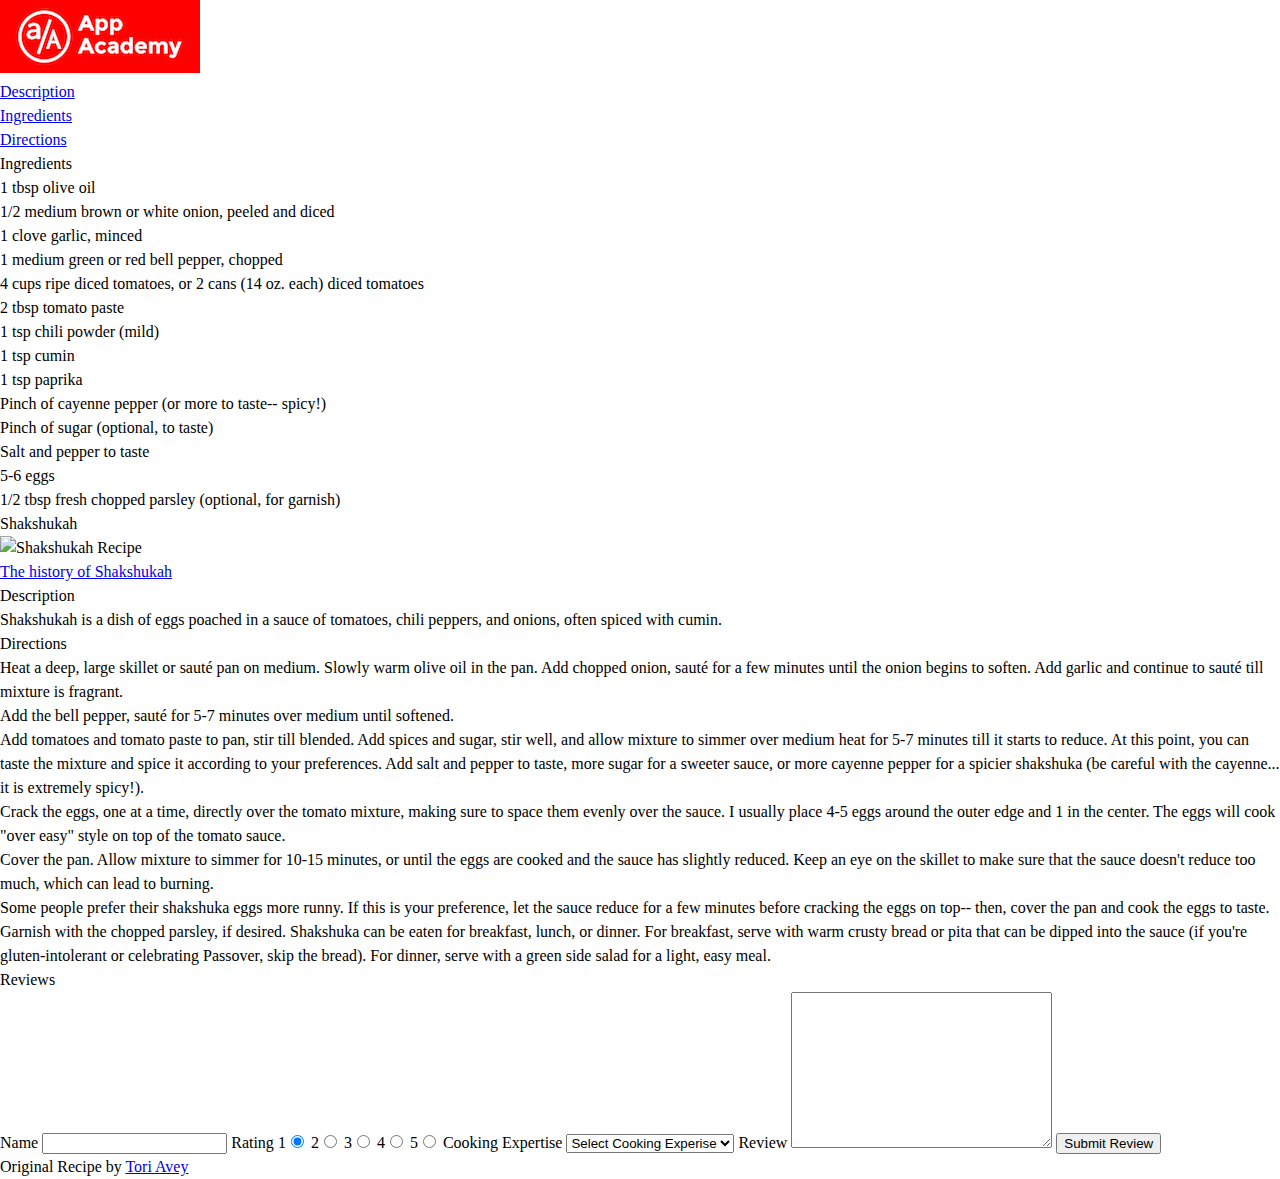
==== Day2/head_section_example_recipe.html @ 2d77c51a "Setup project skeleton for external CSS work" ====
<!DOCTYPE html>
<html>
<head>
  <title>Kevin McCall Simple Shakshukah Recipe</title>
  <meta name="description" content="The best, simple recipe for delicious Middle Eastern Shakshuka, a cumin spiced tomato sauce with sautéd onions and chili peppers topped with poached eggs. ">
  <meta charset="utf-8">
  <link rel="stylesheet" href="./assets/css_reset.css" type="text/css"/>
  <script src="./assets/external_javascript_example.js" type="text/javascript"></script>
  <script>
      (function(i,s,o,g,r,a,m){i['GoogleAnalyticsObject']=r;i[r]=i[r]||function(){
      (i[r].q=i[r].q||[]).push(arguments)},i[r].l=1*new Date();a=s.createElement(o),
      m=s.getElementsByTagName(o)[0];a.async=1;a.src=g;m.parentNode.insertBefore(a,m)
      })(window,document,'script','https://www.google-analytics.com/analytics.js','ga');

      ga('create', 'UA-12345678-9', 'auto');
      ga('send', 'pageview');

  </script>
</head>
<body>
  <header>
    <img src="./assets/appacademylogo.png" alt="App Academy Logo">
    <nav>
      <ul>
        <li><a href="#description">Description</a></li>
        <li><a href="#ingredients">Ingredients</a></li>
        <li><a href="#directions">Directions</a></li>
      </ul>
    </nav>
  </header>

  <aside>
    <h2 id="ingredients">Ingredients</h2>

    <ul>
      <li>1 tbsp olive oil</li>
      <li>1/2 medium brown or white onion, peeled and diced</li>
      <li>1 clove garlic, minced</li>
      <li>1 medium green or red bell pepper, chopped</li>
      <li>4 cups ripe diced tomatoes, or 2 cans (14 oz. each) diced tomatoes</li>
      <li>2 tbsp tomato paste</li>
      <li>1 tsp chili powder (mild)</li>
      <li>1 tsp cumin</li>
      <li>1 tsp paprika</li>
      <li>Pinch of cayenne pepper (or more to taste-- spicy!)</li>
      <li>Pinch of sugar (optional, to taste)</li>
      <li>Salt and pepper to taste</li>
      <li>5-6 eggs</li>
      <li>1/2 tbsp fresh chopped parsley (optional, for garnish)</li>
    </ul>
  </aside>

  <section>
    <h1>Shakshukah</h1>

    <figure>
      <img src="http://toriavey.com/images/2010/07/Shakshuka-Close-640x480.jpg"
           alt="Shakshukah Recipe">
      <figcaption>
        <a href="https://en.wikipedia.org/wiki/Shakshouka">The history of Shakshukah</a>
      </figcaption>
    </figure>


    <h2 id="description">Description</h2>
    <p>
       Shakshukah is a dish of eggs poached in a sauce of tomatoes, chili peppers, and onions, often spiced with cumin.
    </p>

    <h2 id="directions">Directions</h2>
    <ol>
      <li>
        Heat a deep, large skillet or saut&eacute; pan on medium. Slowly warm olive oil in the pan. Add chopped onion, saut&eacute; for a few minutes until the onion begins to soften. Add garlic and continue to saut&eacute; till mixture is fragrant.
      </li>
      <li>
        Add the bell pepper, saut&eacute; for 5-7 minutes over medium until softened.
      </li>
      <li>
        Add tomatoes and tomato paste to pan, stir till blended. Add spices and sugar, stir well, and allow mixture to simmer over medium heat for 5-7 minutes till it starts to reduce. At this point, you can taste the mixture and spice it according to your preferences. Add salt and pepper to taste, more sugar for a sweeter sauce, or more cayenne pepper for a spicier shakshuka (be careful with the cayenne... it is extremely spicy!).
      </li>
      <li>
        Crack the eggs, one at a time, directly over the tomato mixture, making sure to space them evenly over the sauce. I usually place 4-5 eggs around the outer edge and 1 in the center. The eggs will cook "over easy" style on top of the tomato sauce.
      </li>
      <li>
        Cover the pan. Allow mixture to simmer for 10-15 minutes, or until the eggs are cooked and the sauce has slightly reduced. Keep an eye on the skillet to make sure that the sauce doesn't reduce too much, which can lead to burning.
      </li>
      <li>
        Some people prefer their shakshuka eggs more runny. If this is your preference, let the sauce reduce for a few minutes before cracking the eggs on top-- then, cover the pan and cook the eggs to taste.
      </li>
      <li>
        Garnish with the chopped parsley, if desired. Shakshuka can be eaten for breakfast, lunch, or dinner. For breakfast, serve with warm crusty bread or pita that can be dipped into the sauce (if you're gluten-intolerant or celebrating Passover, skip the bread). For dinner, serve with a green side salad for a light, easy meal.
      </li>
    </ol>
  </section>

  <section id="reviews">
    <h2>Reviews</h2>
      <form id="review-form" action="/reviews" method="post">
        <label for="name">Name</label>
        <input id="name" type="text" name="name">

        <label for="rating">Rating</label>
        1<input type="radio" name="rating" value="1" checked>
        2<input type="radio" name="rating" value="2">
        3<input type="radio" name="rating" value="3">
        4<input type="radio" name="rating" value="4">
        5<input type="radio" name="rating" value="5">

        <label for="expertise">Cooking Expertise</label>

        <select id="expertise" name="expertise">
          <option value="Select Cooking Expertise" disabled="true" selected="true">Select Cooking Experise</option>

          <option value="Sometimes Cook">Sometimes Cook</option>

          <option value="Cook Everyday">Cook Everyday</option>

          <option value="Cooking is a Hobby">Cooking is a Hobby</option>

          <option value="Professional Chef">Professional Chef</option>
        </select>

        <label>Review
          <textarea id="review" name="review" cols="30" rows="10"></textarea>
        </label>

        <input type="submit" value="Submit Review">
      </form>
  </section>

  <footer>
    <p>Original Recipe by <a href="http://toriavey.com/toris-kitchen/2010/07/summer-2010-travel-blog-shakshuka">Tori Avey</a></p>
  </footer>
</body>
</html>
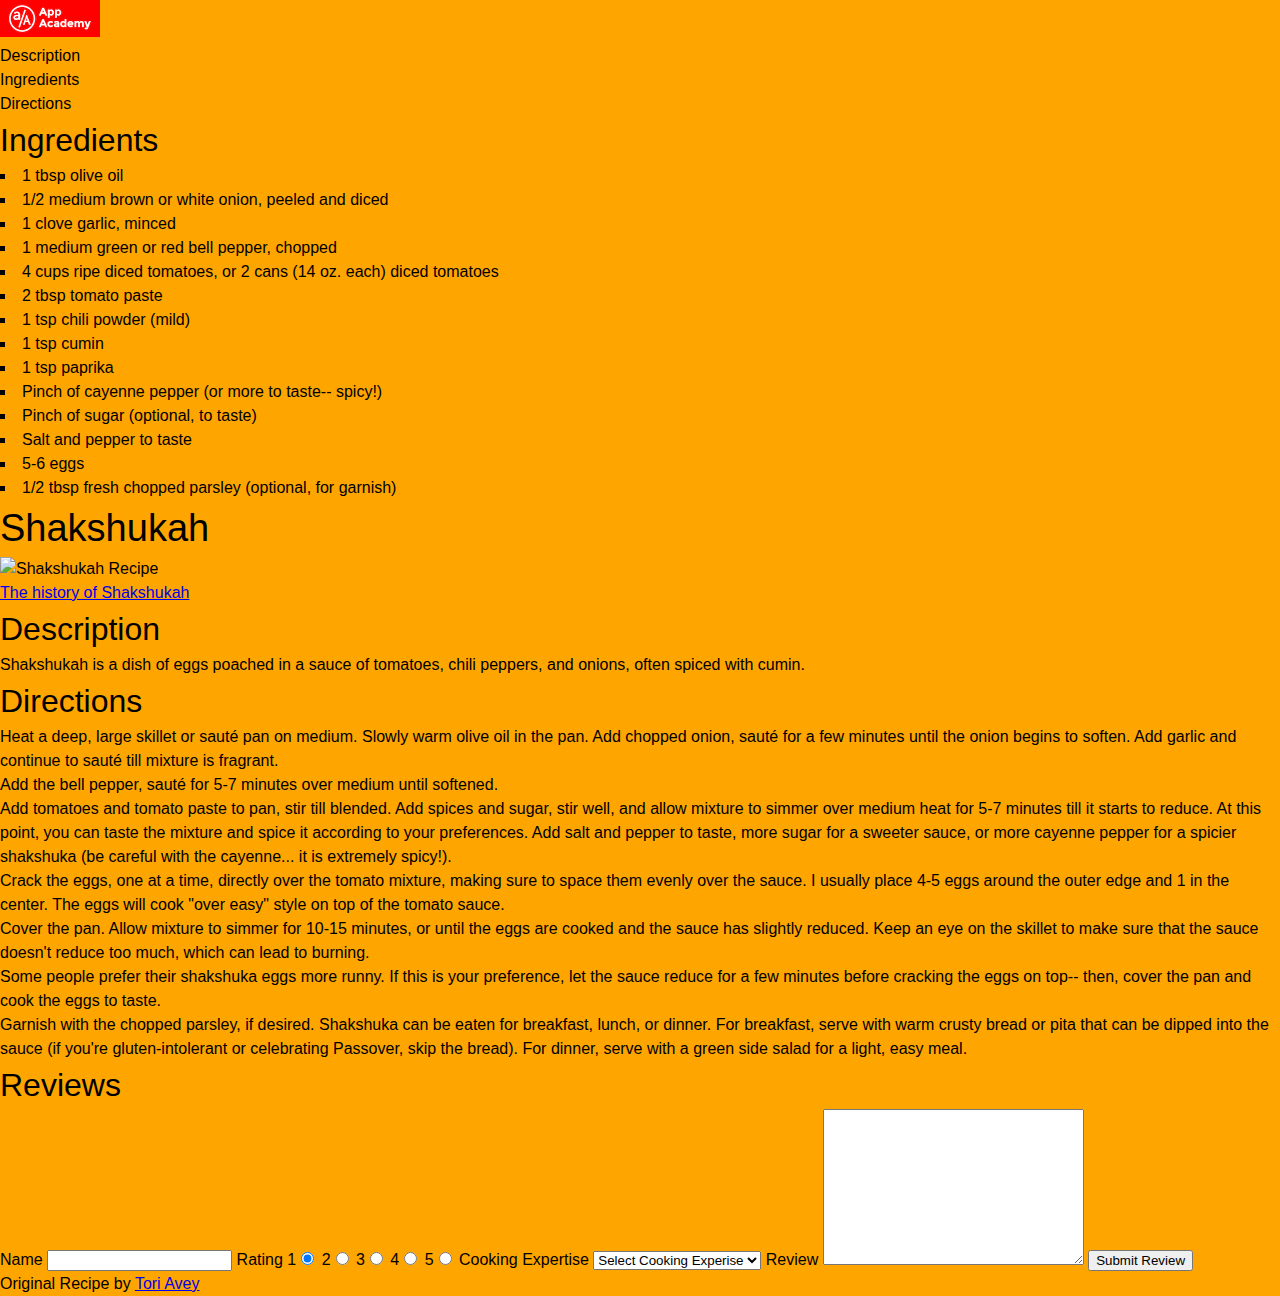
==== commit ab06bebf: "Add required styles to main_styles.css" ====
--- a/Day2/head_section_example_recipe.html
+++ b/Day2/head_section_example_recipe.html
@@ -5,6 +5,7 @@
   <meta name="description" content="The best, simple recipe for delicious Middle Eastern Shakshuka, a cumin spiced tomato sauce with sautéd onions and chili peppers topped with poached eggs. ">
   <meta charset="utf-8">
   <link rel="stylesheet" href="./assets/css_reset.css" type="text/css"/>
+  <link rel="stylesheet" href="./assets/main_styles.css" type="text/css"/>
   <script src="./assets/external_javascript_example.js" type="text/javascript"></script>
   <script>
       (function(i,s,o,g,r,a,m){i['GoogleAnalyticsObject']=r;i[r]=i[r]||function(){
@@ -32,7 +33,7 @@
   <aside>
     <h2 id="ingredients">Ingredients</h2>
 
-    <ul>
+    <ul class="ingredients-list">
       <li>1 tbsp olive oil</li>
       <li>1/2 medium brown or white onion, peeled and diced</li>
       <li>1 clove garlic, minced</li>
--- a/Day2/assets/main_styles.css
+++ b/Day2/assets/main_styles.css
@@ -0,0 +1,38 @@
+body {
+    font-family: Ariel, sans-serif;
+    background-color: orange;
+}
+
+h1 {
+    font-size: 38px;
+}
+
+h2 {
+    font-size: 32px;
+}
+
+ul.ingredients-list {
+    list-style: square inside;
+}
+
+ol {
+    list-style: decimal-leading-zero;
+}
+
+header > img {
+    width: 100px;
+}
+
+ul li a {
+    text-decoration: none;
+    color: inherit;
+}
+
+.user_review h4 {
+   font-weight: bold;
+   font-style: italic;
+}
+
+.user_review {
+   font-style: italic;
+}